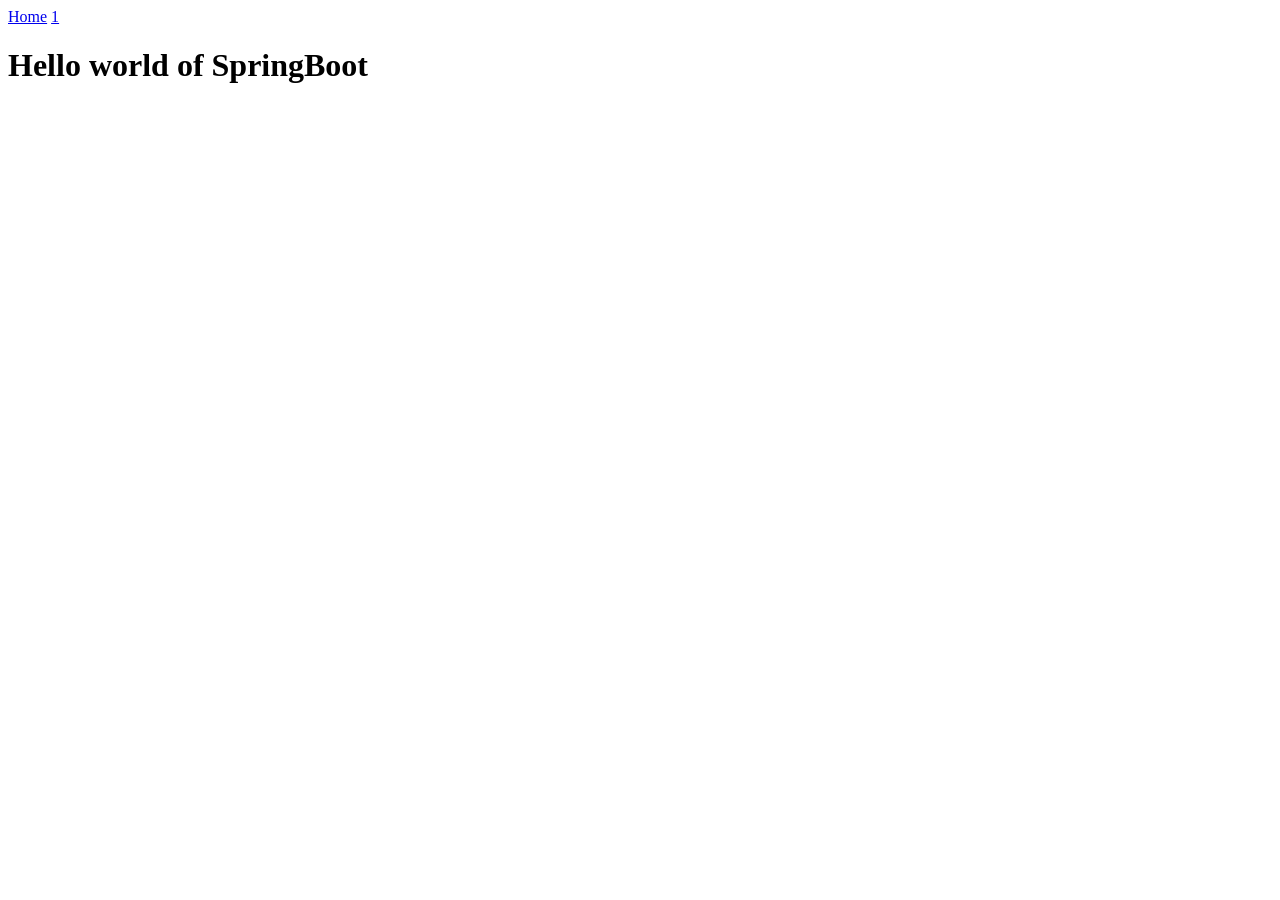
==== target/classes/static/index.html @ d6359e2c "added a index.html file to it" ====
<!DOCTYPE html>
<html lang="en">
<head>
    <meta charset="UTF-8">
    <meta name="viewport" content="width=device-width, initial-scale=1.0">
    <title>SpringBoot</title>
</head>
<body>
    <div>
        <a href="/index.html">Home</a>
        <a href="#">1</a>
    </div>
    <h1>Hello world of SpringBoot</h1>
    <br>
    
</body>
</html>
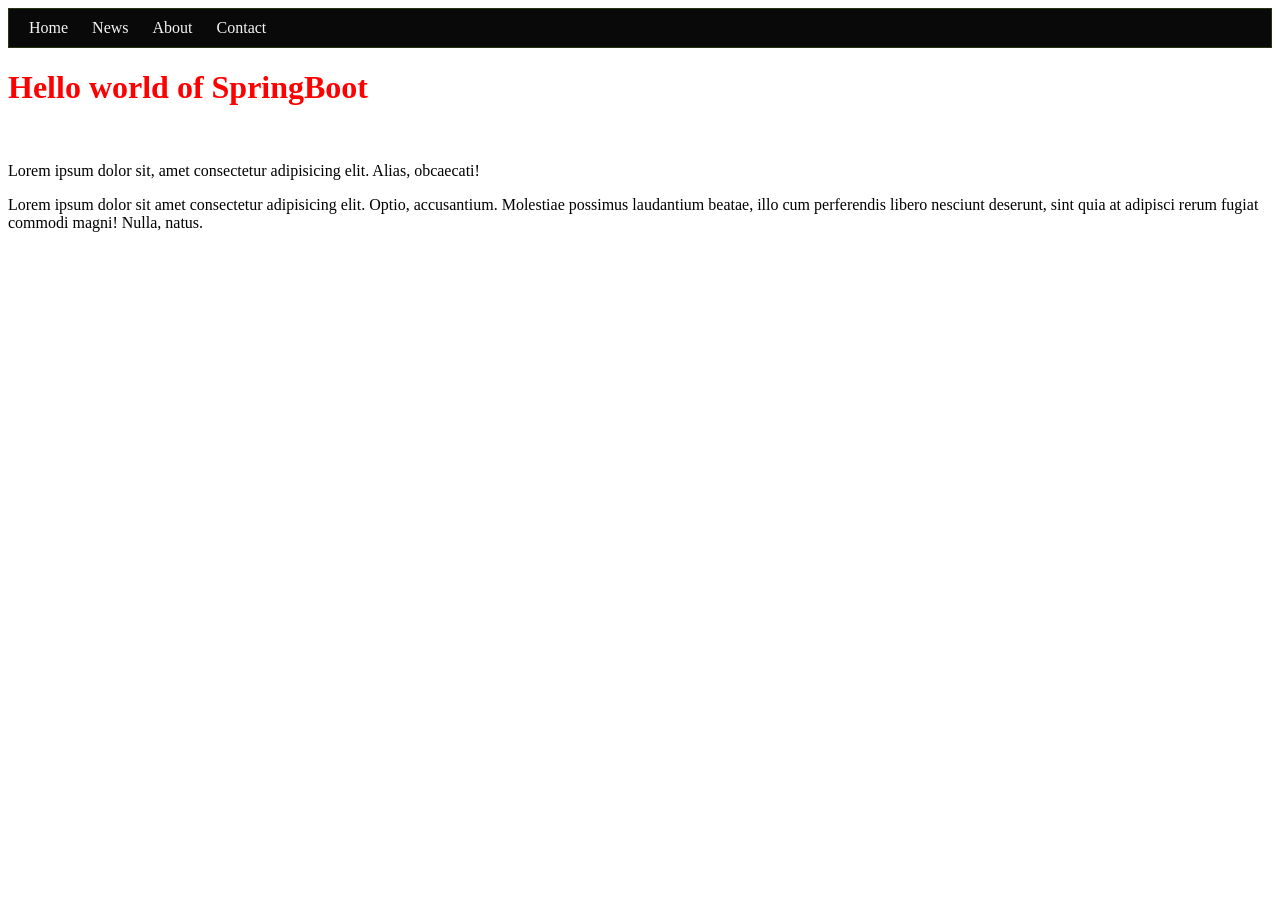
==== commit a0181918: "i added  navbar in index.html and js file" ====
--- a/target/classes/static/index.html
+++ b/target/classes/static/index.html
@@ -4,14 +4,20 @@
     <meta charset="UTF-8">
     <meta name="viewport" content="width=device-width, initial-scale=1.0">
     <title>SpringBoot</title>
+    <link rel="stylesheet" href="css/site.css">
 </head>
 <body>
-    <div>
-        <a href="/index.html">Home</a>
-        <a href="#">1</a>
+    <div class="navbar">
+        <a href="index.html">Home</a>
+        <a href="#">News</a>
+        <a href="#">About</a>
+        <a href="#">Contact</a>
     </div>
     <h1>Hello world of SpringBoot</h1>
     <br>
+    <p>Lorem ipsum dolor sit, amet consectetur adipisicing elit. Alias, obcaecati!</p>
+    <p>Lorem ipsum dolor sit amet consectetur adipisicing elit. Optio, accusantium. Molestiae possimus laudantium beatae, illo cum perferendis libero nesciunt deserunt, sint quia at adipisci rerum fugiat commodi magni! Nulla, natus.</p>
     
+    <script src="js/site.js"></script>
 </body>
 </html>
--- a/target/classes/static/css/site.css
+++ b/target/classes/static/css/site.css
@@ -0,0 +1,18 @@
+h1{
+    color: red;
+}
+.navbar{
+    border:1px solid rgb(41, 53, 23);
+    border-radius: 0px;
+    padding: 10px;
+    background-color: rgb(9, 9, 9);
+    
+}
+.navbar a{
+    padding: 10px;
+    color: whitesmoke;
+    text-decoration: none;
+}
+.navbar a:hover{
+    background-color: rgb(74, 88, 95);
+}
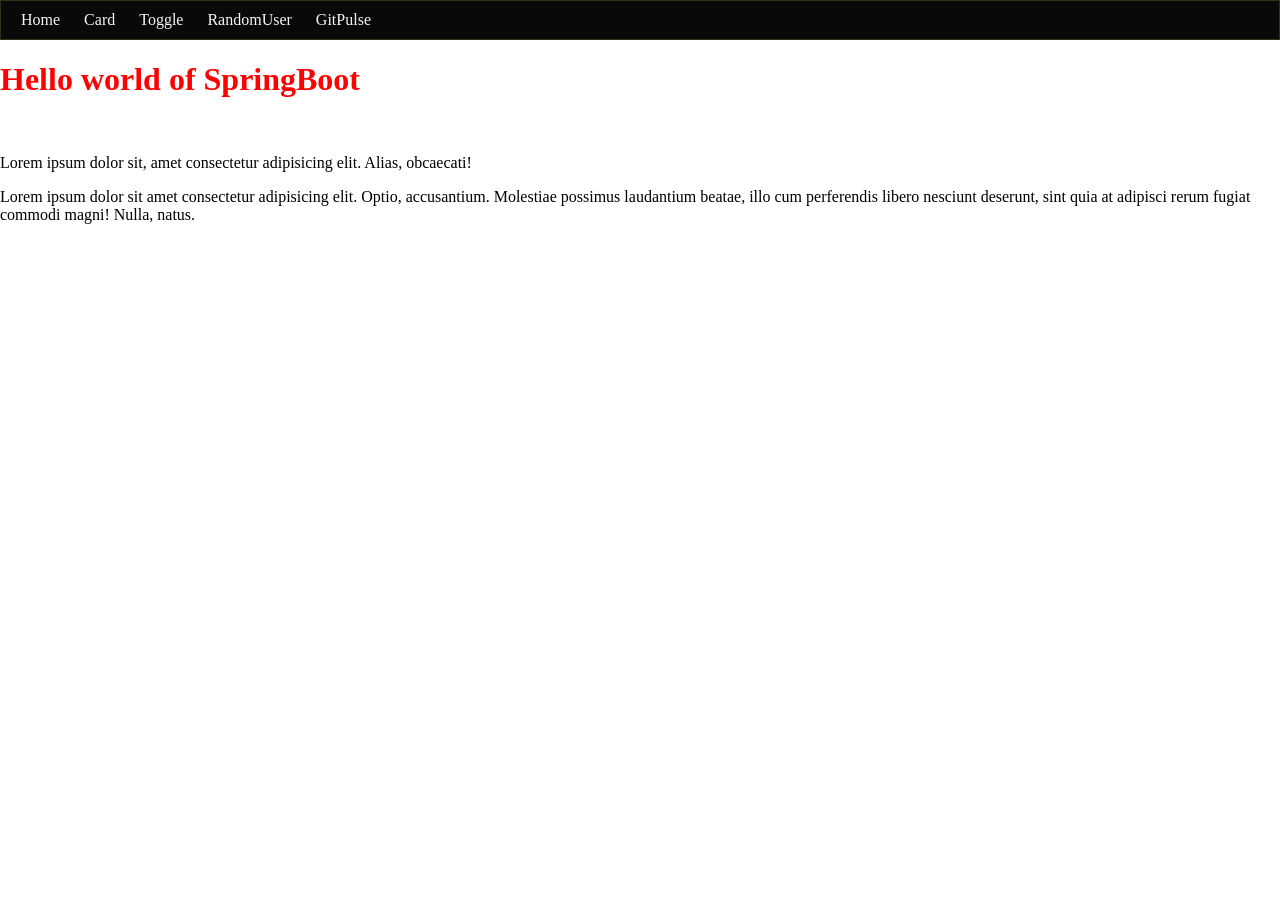
==== commit f72ccd00: "adding gitpulse" ====
--- a/target/classes/static/index.html
+++ b/target/classes/static/index.html
@@ -8,10 +8,11 @@
 </head>
 <body>
     <div class="navbar">
-        <a href="index.html">Home</a>
-        <a href="#">News</a>
-        <a href="#">About</a>
-        <a href="#">Contact</a>
+        <a href="/">Home</a>
+        <a href="/card.html">Card</a>
+        <a href="/toggle.html">Toggle</a>
+        <a href="/randomuser.html">RandomUser</a>
+        <a href="/gitpulse.html">GitPulse</a>
     </div>
     <h1>Hello world of SpringBoot</h1>
     <br>
--- a/target/classes/static/css/site.css
+++ b/target/classes/static/css/site.css
@@ -1,5 +1,9 @@
 h1{
     color: red;
+}
+body{
+    padding: 0%;
+    margin: 0%;
 }
 .navbar{
     border:1px solid rgb(41, 53, 23);
@@ -15,4 +19,5 @@
 }
 .navbar a:hover{
     background-color: rgb(74, 88, 95);
+    padding: 10px;
 }
